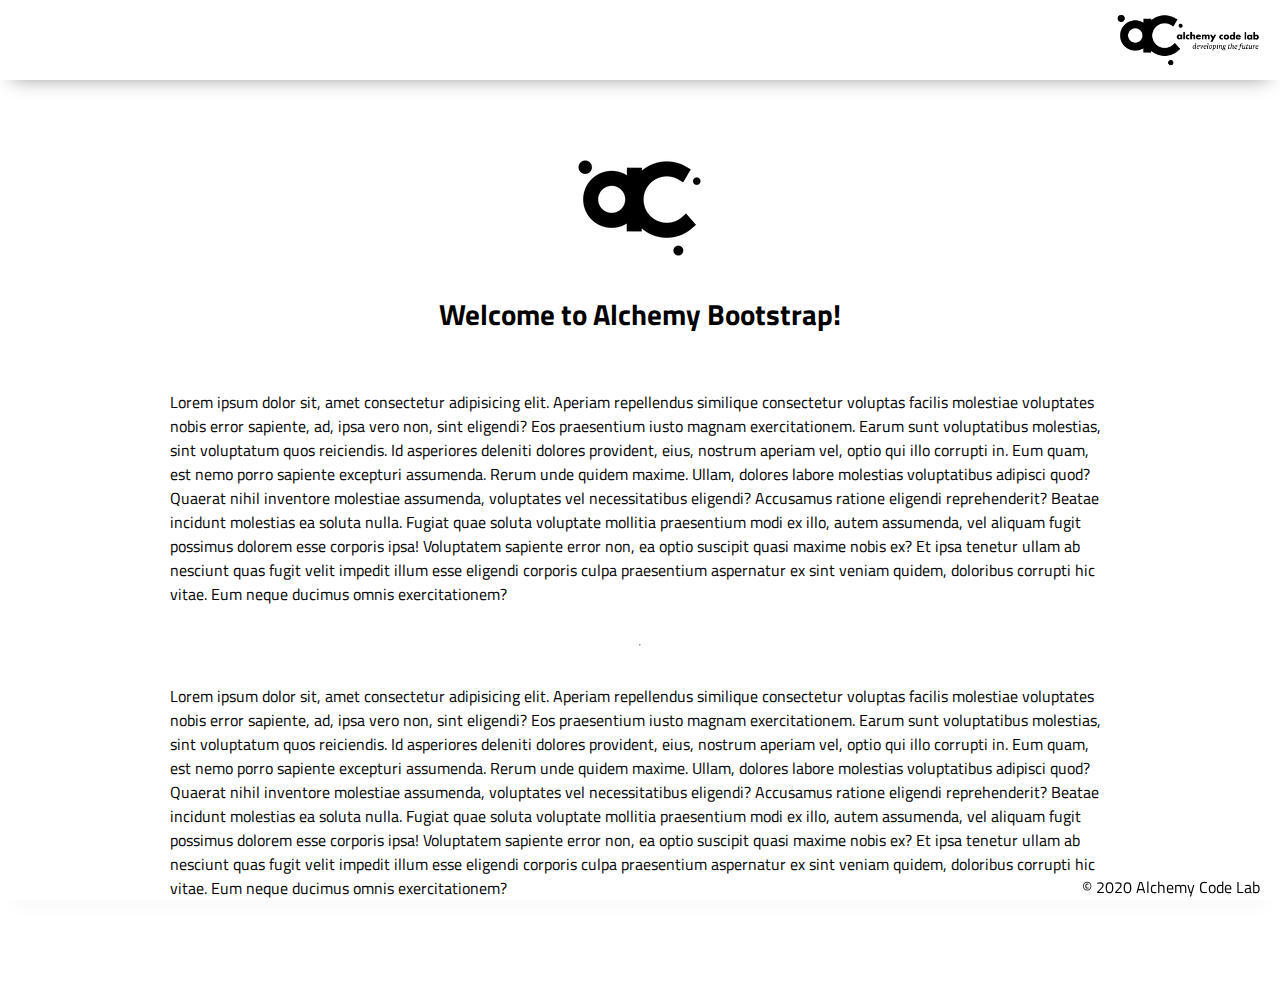
==== index.html @ c27efb73 "Initial commit" ====
<!DOCTYPE html>
<html lang="en">

<head>
    <meta charset="UTF-8">
    <meta name="viewport" content="width=device-width, initial-scale=1.0">
    <meta http-equiv="X-UA-Compatible" content="ie=edge">
    <link href="https://fonts.googleapis.com/css2?family=Titillium+Web:wght@300&display=swap" rel="stylesheet">
    <link rel="stylesheet" href="./styles/reset.css">
    <link rel="stylesheet" href="./styles/style.css">
    <link rel="stylesheet" href="./styles/home.css">
    <title>Document</title>
</head>

<body>
    <header>
        <div class="gutter-right logo">
            <img src="assets/big-logo.png" />
        </div>
    </header>
    <main>
        <section class="main-section">
            <img class="main-logo" src="./assets/alchemy-logo.png" />
            <h2>
                Welcome to Alchemy Bootstrap!
            </h2>

            <p>
                Lorem ipsum dolor sit, amet consectetur adipisicing elit. Aperiam repellendus similique consectetur
                voluptas facilis molestiae voluptates nobis error sapiente, ad, ipsa vero non, sint eligendi? Eos
                praesentium iusto magnam exercitationem.
                Earum sunt voluptatibus molestias, sint voluptatum quos reiciendis. Id asperiores deleniti dolores
                provident, eius, nostrum aperiam vel, optio qui illo corrupti in. Eum quam, est nemo porro sapiente
                excepturi assumenda.
                Rerum unde quidem maxime. Ullam, dolores labore molestias voluptatibus adipisci quod? Quaerat nihil
                inventore molestiae assumenda, voluptates vel necessitatibus eligendi? Accusamus ratione eligendi
                reprehenderit? Beatae incidunt molestias ea soluta nulla.
                Fugiat quae soluta voluptate mollitia praesentium modi ex illo, autem assumenda, vel aliquam fugit
                possimus dolorem esse corporis ipsa! Voluptatem sapiente error non, ea optio suscipit quasi maxime nobis
                ex?
                Et ipsa tenetur ullam ab nesciunt quas fugit velit impedit illum esse eligendi corporis culpa
                praesentium aspernatur ex sint veniam quidem, doloribus corrupti hic vitae. Eum neque ducimus omnis
                exercitationem?
            </p>
            <hr />
            <p>
                Lorem ipsum dolor sit, amet consectetur adipisicing elit. Aperiam repellendus similique consectetur
                voluptas facilis molestiae voluptates nobis error sapiente, ad, ipsa vero non, sint eligendi? Eos
                praesentium iusto magnam exercitationem.
                Earum sunt voluptatibus molestias, sint voluptatum quos reiciendis. Id asperiores deleniti dolores
                provident, eius, nostrum aperiam vel, optio qui illo corrupti in. Eum quam, est nemo porro sapiente
                excepturi assumenda.
                Rerum unde quidem maxime. Ullam, dolores labore molestias voluptatibus adipisci quod? Quaerat nihil
                inventore molestiae assumenda, voluptates vel necessitatibus eligendi? Accusamus ratione eligendi
                reprehenderit? Beatae incidunt molestias ea soluta nulla.
                Fugiat quae soluta voluptate mollitia praesentium modi ex illo, autem assumenda, vel aliquam fugit
                possimus dolorem esse corporis ipsa! Voluptatem sapiente error non, ea optio suscipit quasi maxime nobis
                ex?
                Et ipsa tenetur ullam ab nesciunt quas fugit velit impedit illum esse eligendi corporis culpa
                praesentium aspernatur ex sint veniam quidem, doloribus corrupti hic vitae. Eum neque ducimus omnis
                exercitationem?
            </p>

        </section>
    </main>
    <footer>
        <div class="copy gutter-right">&copy; 2020 Alchemy Code Lab</div>
    </footer>

    <script type="module" src="./app.js"></script>
</body>

</html>
---- styles/style.css ----
body {
    /* https://coolors.co/generate and click export -> scss to get the colors to copy and paste below*/
    /* --color1: hsla(349, 69%, 76%, 1);
    --color2: hsla(207, 67%, 44%, 1);
    --color3: hsla(200, 61%, 56%, 1);
    --color4: hsla(187, 41%, 94%, 1);
    --color5: hsla(170, 28%, 95%, 1); */

    /* --color1: hsla(45, 86%, 83%, 1);
    --color2: hsla(135, 65%, 98%, 1);
    --color3: hsla(315, 37%, 86%, 1);
    --color4: hsla(45, 73%, 98%, 1);
    --color5: hsla(224, 40%, 79%, 1); */
    
    --header-height: 80px;
    --shadow: 0px 10px 20px -12px rgba(0,0,0,0.45);
    --gutter: 30px;
    --footer-height: 25px;
    
    font-family: 'Titillium Web', sans-serif;
    background-color: var(--color2);
}

main {
    display: flex;
    flex-direction: column;
    justify-content: center;
    align-items: center;
    margin-bottom: calc(var(--footer-height));
}

section {
    background-color: var(--color5);
    width: 1000px;
    max-width: 80%;
    display: flex;
    flex-direction: column;
    justify-content: center;
    align-items: center;
    padding-top: var(--gutter);
    padding-bottom: var(--gutter);
    margin-top: var(--gutter);
    margin-bottom: var(--gutter);
    border: solid 2px var(--color1);
}

header {
    display: flex;
    justify-content: flex-end;
    background-color: var(--color3);
    height: var(--header-height);
    box-shadow: var(--shadow);
}

footer {
    display: flex;
    justify-content: flex-end;
    background-color: var(--color3);
    box-shadow: var(--shadow);
}


h2 {
    font-size: 1.8rem;
    font-weight: bold;
}

.gutter-right {
    margin-right: 20px;
}

.main-logo {
    animation: pulse 5s infinite ease-in-out;
}

header img {
    height: var(--header-height);
}

p {
    margin: var(--gutter);
}
  
footer {
    position: fixed;
    width: 100%;
    bottom: 0;
    height: var(--footer-height);
    display: flex;
    justify-content: flex-end;
    background-color: var(--color3);
    box-shadow: var(--shadow);
}
  
  @keyframes pulse {
    20% {
      transform: rotate3d(-10, -10, -10, 50deg) scale(1.2);
    }

    40% {
        transform: rotate3d(10, 10, -10, 50deg) scale(1);
    }

    60% {
        transform: rotate3d(-10, 10, 10, 50deg) scale(1.2);
      }

    80% {
        transform: rotate3d(10, 10, 10, 50deg) scale(1);
    }

  }
---- styles/home.css ----
/* add home page styles here */
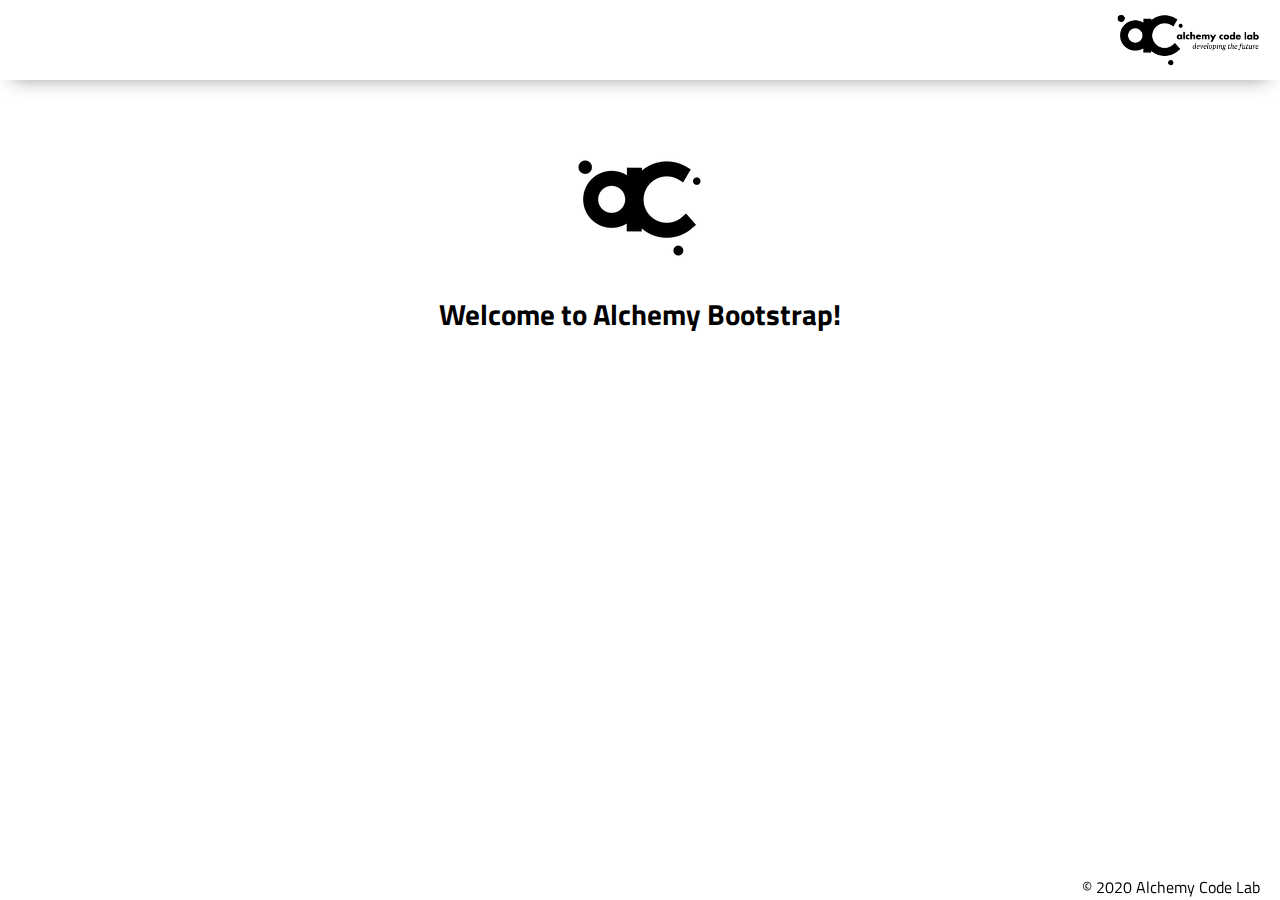
==== commit 81f51563: "added plan snapshot to README.md" ====
--- a/index.html
+++ b/index.html
@@ -25,42 +25,6 @@
                 Welcome to Alchemy Bootstrap!
             </h2>
 
-            <p>
-                Lorem ipsum dolor sit, amet consectetur adipisicing elit. Aperiam repellendus similique consectetur
-                voluptas facilis molestiae voluptates nobis error sapiente, ad, ipsa vero non, sint eligendi? Eos
-                praesentium iusto magnam exercitationem.
-                Earum sunt voluptatibus molestias, sint voluptatum quos reiciendis. Id asperiores deleniti dolores
-                provident, eius, nostrum aperiam vel, optio qui illo corrupti in. Eum quam, est nemo porro sapiente
-                excepturi assumenda.
-                Rerum unde quidem maxime. Ullam, dolores labore molestias voluptatibus adipisci quod? Quaerat nihil
-                inventore molestiae assumenda, voluptates vel necessitatibus eligendi? Accusamus ratione eligendi
-                reprehenderit? Beatae incidunt molestias ea soluta nulla.
-                Fugiat quae soluta voluptate mollitia praesentium modi ex illo, autem assumenda, vel aliquam fugit
-                possimus dolorem esse corporis ipsa! Voluptatem sapiente error non, ea optio suscipit quasi maxime nobis
-                ex?
-                Et ipsa tenetur ullam ab nesciunt quas fugit velit impedit illum esse eligendi corporis culpa
-                praesentium aspernatur ex sint veniam quidem, doloribus corrupti hic vitae. Eum neque ducimus omnis
-                exercitationem?
-            </p>
-            <hr />
-            <p>
-                Lorem ipsum dolor sit, amet consectetur adipisicing elit. Aperiam repellendus similique consectetur
-                voluptas facilis molestiae voluptates nobis error sapiente, ad, ipsa vero non, sint eligendi? Eos
-                praesentium iusto magnam exercitationem.
-                Earum sunt voluptatibus molestias, sint voluptatum quos reiciendis. Id asperiores deleniti dolores
-                provident, eius, nostrum aperiam vel, optio qui illo corrupti in. Eum quam, est nemo porro sapiente
-                excepturi assumenda.
-                Rerum unde quidem maxime. Ullam, dolores labore molestias voluptatibus adipisci quod? Quaerat nihil
-                inventore molestiae assumenda, voluptates vel necessitatibus eligendi? Accusamus ratione eligendi
-                reprehenderit? Beatae incidunt molestias ea soluta nulla.
-                Fugiat quae soluta voluptate mollitia praesentium modi ex illo, autem assumenda, vel aliquam fugit
-                possimus dolorem esse corporis ipsa! Voluptatem sapiente error non, ea optio suscipit quasi maxime nobis
-                ex?
-                Et ipsa tenetur ullam ab nesciunt quas fugit velit impedit illum esse eligendi corporis culpa
-                praesentium aspernatur ex sint veniam quidem, doloribus corrupti hic vitae. Eum neque ducimus omnis
-                exercitationem?
-            </p>
-
         </section>
     </main>
     <footer>
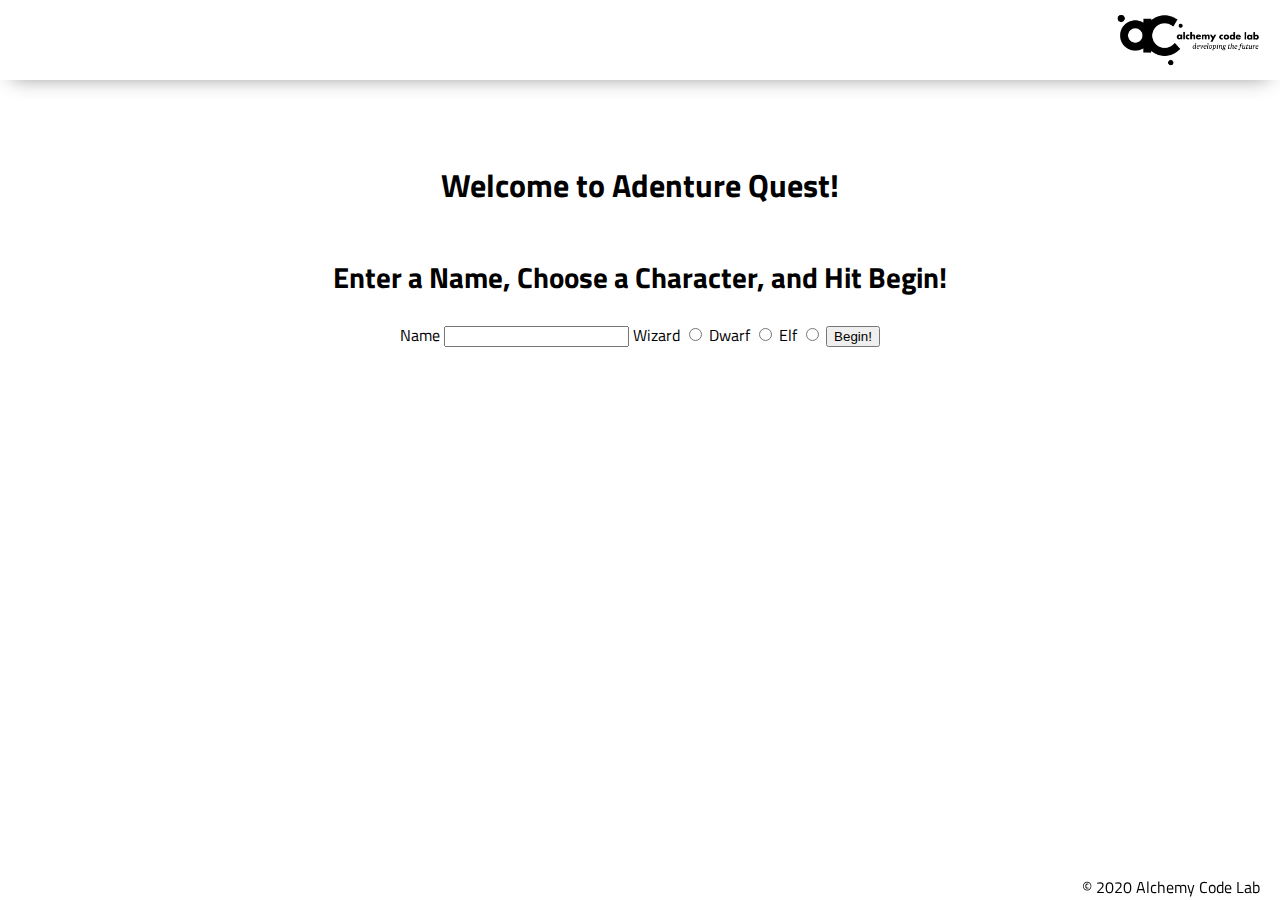
==== commit 1bf78b9b: "added HTML" ====
--- a/index.html
+++ b/index.html
@@ -20,11 +20,27 @@
     </header>
     <main>
         <section class="main-section">
-            <img class="main-logo" src="./assets/alchemy-logo.png" />
-            <h2>
-                Welcome to Alchemy Bootstrap!
-            </h2>
-
+            <h1>Welcome to Adenture Quest!</h1>
+            <h2>Enter a Name, Choose a Character, and Hit Begin!</h2>
+            <form id="user-form">
+                <label for="name">
+                    Name
+                    <input type="text" name="name">
+                </label>
+                <label for="race">
+                    Wizard
+                    <input type="radio" name="race" value="wizard" id="wizard">
+                </label>
+                <label for="race">
+                    Dwarf
+                    <input type="radio" name="race" value="dwarf" id="dwarf">
+                </label>
+                <label for="race">
+                    Elf
+                    <input type="radio" name="race" value="elf" id="elf">
+                </label>
+                <button type="submit">Begin!</button>
+            </form>
         </section>
     </main>
     <footer>
@@ -34,4 +50,4 @@
     <script type="module" src="./app.js"></script>
 </body>
 
-</html>
+</html>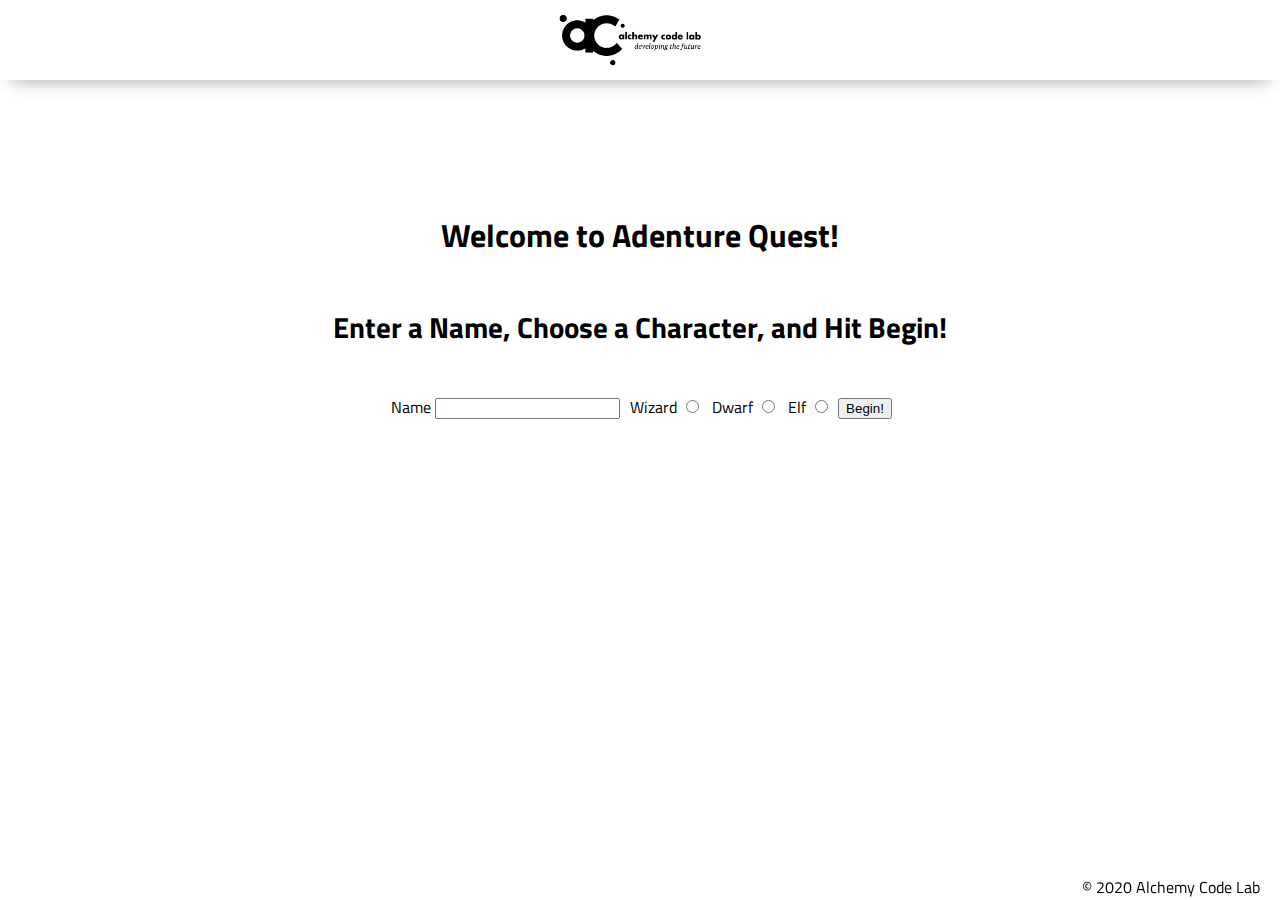
==== commit 617806a6: "added styling to map, quest, and results pages" ====
--- a/index.html
+++ b/index.html
@@ -9,7 +9,10 @@
     <link rel="stylesheet" href="./styles/reset.css">
     <link rel="stylesheet" href="./styles/style.css">
     <link rel="stylesheet" href="./styles/home.css">
-    <title>Document</title>
+    <link rel="stylesheet" href="./styles/map.css">
+    <link rel="stylesheet" href="./styles/quest.css">
+    <link rel="stylesheet" href="./styles/results.css">
+    <title>Home Page</title>
 </head>
 
 <body>
@@ -47,7 +50,7 @@
         <div class="copy gutter-right">&copy; 2020 Alchemy Code Lab</div>
     </footer>
 
-    <script type="module" src="./app.js"></script>
+    <script type="module" src="./home/home.js"></script>
 </body>
 
 </html>--- a/styles/style.css
+++ b/styles/style.css
@@ -47,7 +47,7 @@
 
 header {
     display: flex;
-    justify-content: flex-end;
+    justify-content: center;
     background-color: var(--color3);
     height: var(--header-height);
     box-shadow: var(--shadow);
--- a/styles/home.css
+++ b/styles/home.css
@@ -1 +1,4 @@
-/* add home page styles here */+/* add home page styles here */
+.hidden {
+    display: none;
+}--- a/styles/map.css
+++ b/styles/map.css
@@ -0,0 +1,9 @@
+#quest-heading {
+
+}
+
+#quest-list {
+    display: flex;
+    flex-direction: column;
+    text-align: center;
+}--- a/styles/quest.css
+++ b/styles/quest.css
@@ -0,0 +1,36 @@
+* {
+    text-align: center;
+}
+
+#quest-heading {
+    font-style: italic;
+}
+
+#quest-title {
+
+    margin-bottom: 25px;
+    font-size: larger;
+}
+
+#quest-image {
+
+}
+
+#quest-description {
+    font-style: italic;
+    font-weight: bold;
+}
+
+#quest-choices {
+    display: flex;
+    flex-direction: column;
+    font-weight: 500;
+}
+
+label {
+    margin: 3px;
+}
+
+button {
+    margin-top: 25px;
+}--- a/styles/results.css
+++ b/styles/results.css
@@ -0,0 +1,14 @@
+#results-header {
+    align-content: center;
+    font-style: italic;
+}
+
+main {
+    margin-top: 50px;
+}
+
+#dead, #alive {
+    font-size: large;
+    font-weight: 800;
+    font-style: italic;
+}